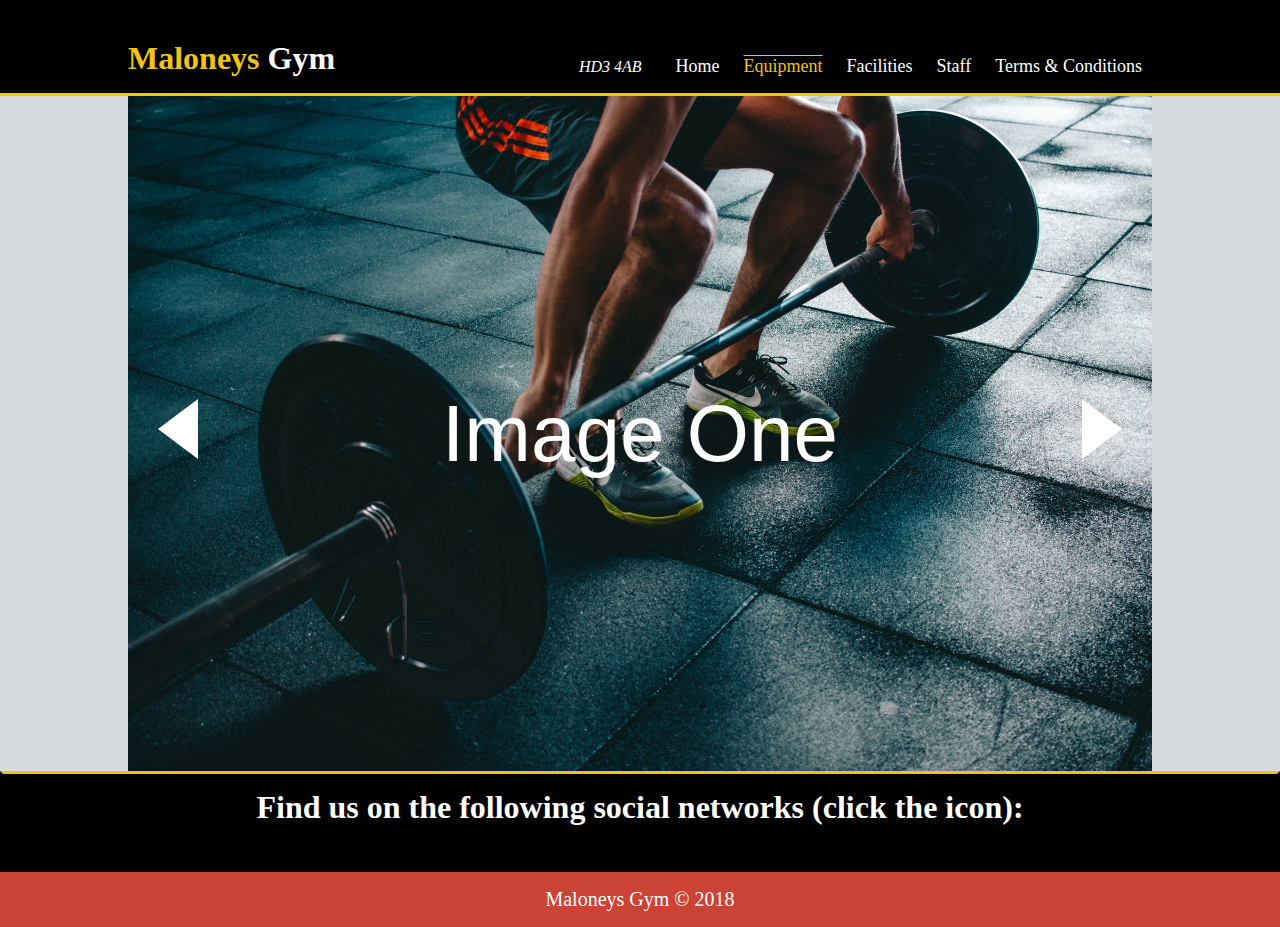
==== equipment.html @ 9fa3fff1 "added gallery and styled rules" ====
<!DOCTYPE html>
<html>
    <head>
        <title> Maloneys Gym </title>
        <link rel="shortcut icon" type="image/x-icon" href="img/dumbell.png"
        <meta charset="utf-8">
        <meta name="viewport" content="width=device-width">
        <meta name="description" content="Longest standing gym in huddersfield">
        <meta name="keywords" content="gym, marsh, huddersfield">
        <meta name="author" content="Matthew B Tindall">
        <!-- Link to font awesome -->
        <link rel="stylesheet" href="https://use.fontawesome.com/releases/v5.0.10/css/all.css" integrity="sha384-+d0P83n9kaQMCwj8F4RJB66tzIwOKmrdb46+porD/OvrJ+37WqIM7UoBtwHO6Nlg" crossorigin="anonymous">
        <!-- Link to css stylesheet -->
        <link rel="stylesheet" href="css/style.css">
    </head>
    <body>
        <header>
            <div class="container">
                <h1><span href="index.html" class="logo">Maloneys</span> Gym</h1>
                <nav>
                    <ul>
                        <a href="https://www.google.co.uk/maps/place/Luck+Ln,+Huddersfield+HD3+4AB/@53.6502287,-1.8131135,17z/data=!3m1!4b1!4m5!3m4!1s0x487bdc88d9b037f1:0xd871ab8119b04b57!8m2!3d53.6501804!4d-1.8106424" target="_blank"><i class="fas fa-map-marker-alt"> HD3 4AB </i></a>
                        <li><a href="index.html">Home</a></li>
                        <li class="current"><a href="Equipment.html">Equipment</a></li>
                        <li><a href="Facilities.html">Facilities</a></li>
                        <li><a href=Staff.html>Staff</a></li>
                        <li><a href="termsAndConditions.html">Terms & Conditions</a></li>
                    </ul>
                </nav>
            </div>
        </header>
        <section id="main-img-gallery">
            <div class="container">
                <div class="wrap">
                    <div id="arrow-left" class="arrow"></div>
                        <div class="slide slide1">
                            <div class="slide-content">
                                <span>Image One</span>
                            </div>
                        </div>
                        <div class="slide slide2">
                            <div class="slide-content">
                                <span>Image Two</span>
                            </div>
                        </div>
                        <div class="slide slide3">
                            <div class="slide-content">
                                <span>Image Three</span>
                            </div>
                        </div>
                        <div class="slide slide4">
                            <div class="slide-content">
                                <span>Image Four</span>
                            </div>
                        </div>
                        <div class="slide slide5">
                            <div class="slide-content">
                                <span>Image Five</span>
                            </div>
                        </div>
                    <div id="arrow-right" class="arrow"></div>
                </div>
            </div>
        </section>
        <section id="preview-gallery">
            
        </section>
        <section id="social-networks">
            <div class="container">
                <h1>Find us on the following social networks (click the icon): </h1>
                <a href="https://www.instagram.com/maloneys_gym/?hl=en" target="_blank"><i class="fab fa-instagram"></i></a>
                <a href="https://www.facebook.com/gymmaloneys?fref=nf" target="_blank"><i class="fab fa-facebook-square"></i></a>
                <a href="https://twitter.com/maloneysgym?lang=en" target="_blank"><i class="fab fa-twitter-square"></i></a>
                <i class="fab fa-snapchat-square"></i>
            </div>
        </section>
        <footer>
            <div class="container">
                <p>Maloneys Gym &copy; 2018</p>
            </div>
        </footer>
    </body>
</html>
---- css/style.css ----
/* Global */

.container {
    width: 80%;
    margin: auto;
    overflow: hidden;
}

body {
    margin: 0;
    padding: 0;
    background: #D7DBDD;
}

/* Header */

header {
    background: #000000;
    margin : 0;
    padding-top: 40px;
    padding-bottom: 0px;
    color: white;
    border-bottom: 3px solid #F1C40F;
}

header a {
    padding: 0px !important;
    margin: 0px !important;
}

header h1 {
    margin-top: 0;
    margin-bottom: 0;
    float: left;
}

header a[href] {
    margin-right: 20px;
    text-decoration: none;
    color: inherit;
}

nav {
    float: right;
}

nav a:hover {
    color: #F1C40F;
}

header::after {
    content: "";
    display: block;
    clear: both;
}

header li {
    display: inline;
    margin-left: 10px;
    margin-right: 10px;
    cursor: pointer;
    font-size: 18px;
}

header li:hover {
    color: #F1C40F;
    text-decoration: overline;
}

header li.current {
    color: #F1C40F;
    cursor: pointer;
    text-decoration: overline;
}

.logo {
    font-weight: bold;
    color: #F1C40F;
    cursor: pointer;
}

nav li:first-of-type {
    margin-left: 30px;
}

/* Main section */

#main-details-index {
    margin: 0;
    background: linear-gradient( rgba(0, 0, 0, 0.4), rgba(0, 0, 0, 0.4) ), url('../img/weights.jpg') no-repeat 0 -600px;
    min-height: 50vh;
    text-align: center;
    padding-top: 20px;
    color: white;
}

#main-details-index h1 {
    margin: 0;
    text-align: center;
    font-size: 70px;
    font-family: 'Times New Roman', Times, serif
}

#main-details-index li { 
    list-style-type: none;
    /* font-size: 25px; */
    font-size: 2.5rem;
    line-height: 1.4em;
}

/* Box section */

#img-container span {
    padding: 0;
}

.box {
    float: left;
    width: 30%;
    padding: 5px;
    text-align: center;
    margin: 10px;
}

#img-container img {
    width: 50%;
    margin-top: 10px;
    margin-bottom: 0;
    height:auto;
}

#img-container + h1{
    margin-top: 0;
    padding: 0;
}

.box i {
    /* font-size: 175px; */
    font-size: 11.5em;
}

.fa-heartbeat {
    color: #CB4335;
    margin-top:10px;
}

.fa-user {
    color: #212F3D;
    margin-bottom: 10px;
}

#boxes::after {
    content: "";
    display: block;
    clear: both;
}

.container img {
    position: relative;
    /* top: -10px; */
    top: -1.2rem;
}

.container span + h1{
    position: relative;
    /* top: -30px; */
    top: -1.9rem;
}

.container span + h1 + p {
    position: relative;
    /* top: -30px; */
    top: -1.9rem;
}

/* #boxes .container div:nth-of-type(1) {
    position: relative;
    top: -20px;
} */

/* .fa-user + h1 {
    margin-top: 5px;
} */

/* Social networkings */

#social-networks {
    /* text-align: center; */
    /* margin: auto; */
    /* background: #000; */
    border: 3px solid #000;
    padding: 15px;
    color: #fff;
    text-align: center;
    background: #000;
    border-top: 3px solid #F1C40F;
}

#social-networks a {
    color: #fff;
}

#social-networks i {
    font-size: 25px;
    cursor: pointer;
    margin: 10px 2.5px 2.5px 2.5px;
    transition: all ease-in-out 250ms;
}

#social-networks i:hover {
    color: #F1C40F;
}

#social-networks h1{
    /* text-align: center; */
    margin: auto;
}

/* Gallery */

.wrap, .slide-content {
    margin: 0;
    padding: 0;
    font-family: Arial, Helvetica, sans-serif;
    width: 100%;
    height: 75vh;
}

.wrap {position: relative;}

.slide {
    background-size: cover;
    background-position: center;
    background-repeat: no-repeat;
}

.slide1 {background-image: url('../img/gym1.jpeg');}
.slide2 {background-image: url('../img/gym2.jpeg');}
.slide3 {background-image: url('../img/gym3.jpeg');}
.slide4 {background-image: url('../img/gym4.jpeg');}
.slide5 {background-image: url('../img/gym5.jpeg');}

.slide-content {
    display: flex;
    flex-direction: column;
    justify-content: center;
    align-items: center;
    text-align: center;
}

.slide-content span {
    font-size: 5rem;
    color: #fff;
}

.arrow {
    cursor: pointer;
    position: absolute;
    top: 50%;
    margin-top: -35px;
    width: 0;
    height: 0;
    border-style: solid;
}

#arrow-left {
    border-width: 30px 40px 30px 0px;
    border-color: transparent #fff transparent transparent;
    left: 0;
    margin-left: 30px;
}

#arrow-right {
    border-width: 30px 0px 30px 40px;
    border-color: transparent transparent transparent #fff;
    right: 0;
    margin-right: 30px;
}
/* Gyms rules */

#rules {
    float: left;
    width: 70%;
}

#rules ol {
    
}

#rules li {
    font-size: 1.5rem;
    margin-top: 20px;
    margin-bottom: 20px;
    margin-right: 10px;
    padding: 5px;
    border-bottom: 2px solid #000;
}

#main-terms-and-conditions aside {
    float: right;
    width: 30%;
}

/* footer */

footer {
    text-align: center;
    background: #CB4335;
    color: #fff;
    min-height: 5vh;
}

footer p {
    margin: 0;
    padding-top: 1.75vh;
    padding-bottom: 1.75vh;
    font-size: 20px;
}
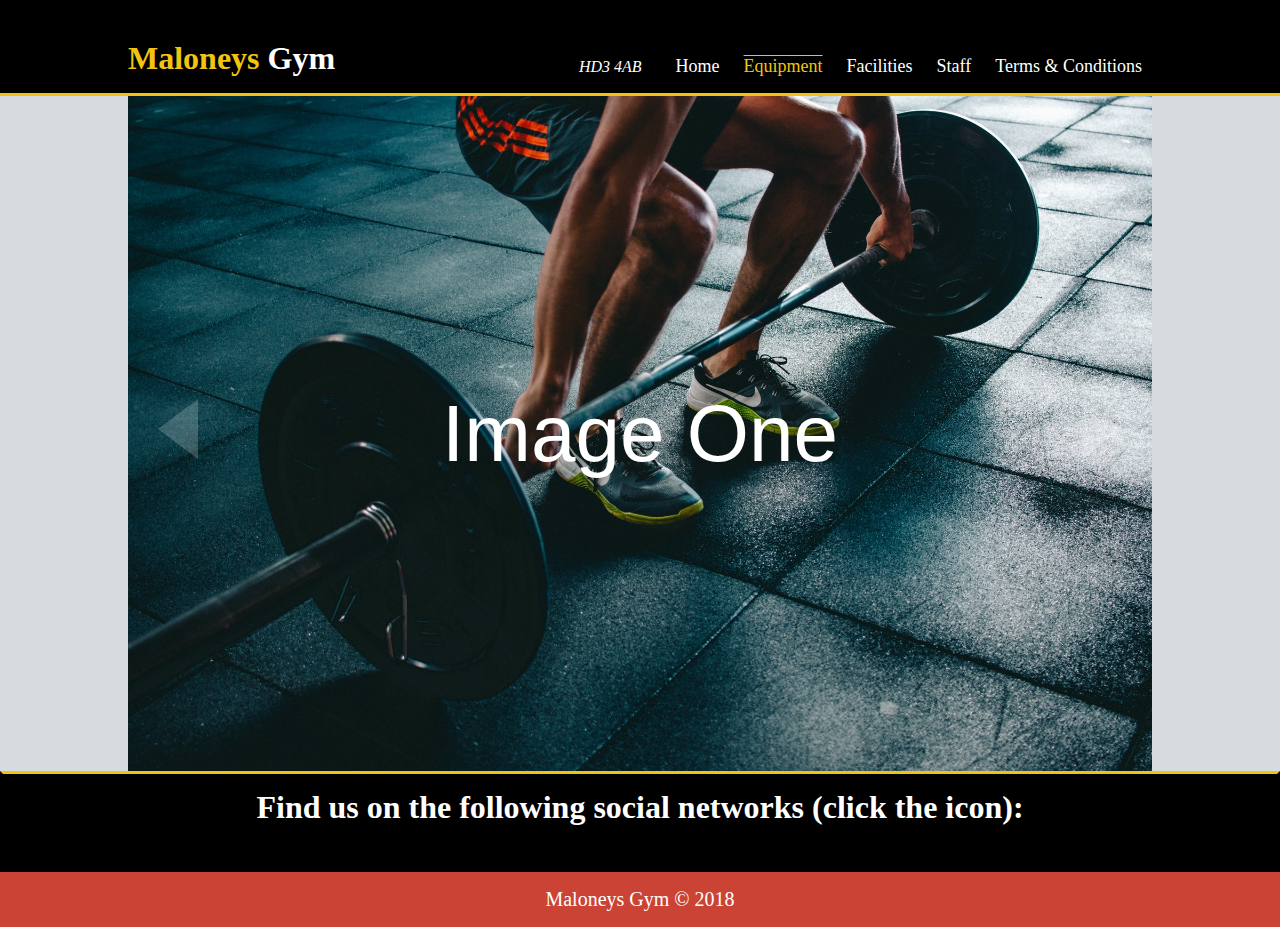
==== commit b8856af8: "added js for gallery" ====
--- a/equipment.html
+++ b/equipment.html
@@ -16,7 +16,7 @@
     <body>
         <header>
             <div class="container">
-                <h1><span href="index.html" class="logo">Maloneys</span> Gym</h1>
+                <h1><span class="logo"><a href="index.html">Maloneys</a></span> Gym</h1>
                 <nav>
                     <ul>
                         <a href="https://www.google.co.uk/maps/place/Luck+Ln,+Huddersfield+HD3+4AB/@53.6502287,-1.8131135,17z/data=!3m1!4b1!4m5!3m4!1s0x487bdc88d9b037f1:0xd871ab8119b04b57!8m2!3d53.6501804!4d-1.8106424" target="_blank"><i class="fas fa-map-marker-alt"> HD3 4AB </i></a>
@@ -79,5 +79,6 @@
                 <p>Maloneys Gym &copy; 2018</p>
             </div>
         </footer>
+        <script src="js/gallery.js"></script>
     </body>
 </html>--- a/css/style.css
+++ b/css/style.css
@@ -226,7 +226,15 @@
     height: 75vh;
 }
 
-.wrap {position: relative;}
+.wrap {
+    position: relative;
+    -webkit-touch-callout: none;
+    -webkit-user-select: none;
+    -khtml-user-select: none;
+    -moz-user-select: none;
+    -ms-user-select: none;
+    user-select: none;
+}
 
 .slide {
     background-size: cover;
@@ -254,6 +262,7 @@
 }
 
 .arrow {
+    opacity: 0.2;
     cursor: pointer;
     position: absolute;
     top: 50%;
@@ -261,6 +270,12 @@
     width: 0;
     height: 0;
     border-style: solid;
+    transition: all ease-in 100ms;
+    transition: all ease-out 500ms;
+}
+
+.arrow:hover {
+    opacity: .9;
 }
 
 #arrow-left {
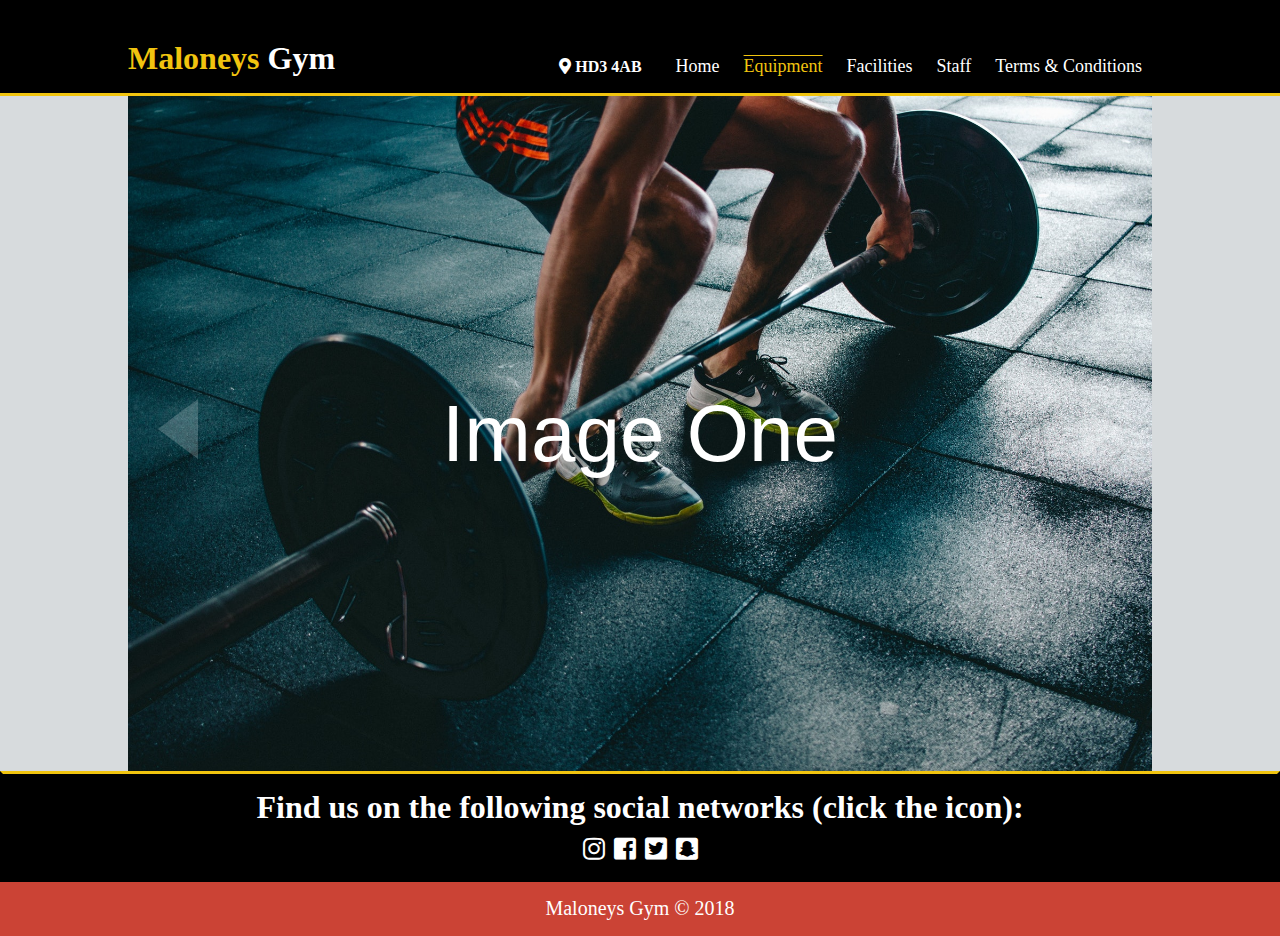
==== commit c7f37cf8: "Added in font awesome locally, improved homepage" ====
--- a/equipment.html
+++ b/equipment.html
@@ -8,8 +8,8 @@
         <meta name="description" content="Longest standing gym in huddersfield">
         <meta name="keywords" content="gym, marsh, huddersfield">
         <meta name="author" content="Matthew B Tindall">
-        <!-- Link to font awesome -->
-        <link rel="stylesheet" href="https://use.fontawesome.com/releases/v5.0.10/css/all.css" integrity="sha384-+d0P83n9kaQMCwj8F4RJB66tzIwOKmrdb46+porD/OvrJ+37WqIM7UoBtwHO6Nlg" crossorigin="anonymous">
+       <!-- Link to font awesome -->
+       <link href="css/fontawesome-all.css" rel="stylesheet">
         <!-- Link to css stylesheet -->
         <link rel="stylesheet" href="css/style.css">
     </head>
--- a/css/style.css
+++ b/css/style.css
@@ -108,11 +108,19 @@
     line-height: 1.4em;
 }
 
+#opening-times li {
+    font-size: 1.75em;
+}
+
+#prices li {
+    font-size: 1.4em;
+}
+
+#opening-times i {
+    display: inline;
+}
+
 /* Box section */
-
-#img-container span {
-    padding: 0;
-}
 
 .box {
     float: left;
@@ -122,65 +130,30 @@
     margin: 10px;
 }
 
-#img-container img {
-    width: 50%;
-    margin-top: 10px;
-    margin-bottom: 0;
-    height:auto;
-}
-
-#img-container + h1{
-    margin-top: 0;
-    padding: 0;
-}
-
 .box i {
     /* font-size: 175px; */
     font-size: 11.5em;
+    margin-bottom: 10px;
+}
+
+.box i+h1 {
+    text-decoration: underline;
+    font-size: 2em;
 }
 
 .fa-heartbeat {
     color: #CB4335;
-    margin-top:10px;
 }
 
 .fa-user {
     color: #212F3D;
-    margin-bottom: 10px;
-}
+} 
 
 #boxes::after {
     content: "";
     display: block;
     clear: both;
 }
-
-.container img {
-    position: relative;
-    /* top: -10px; */
-    top: -1.2rem;
-}
-
-.container span + h1{
-    position: relative;
-    /* top: -30px; */
-    top: -1.9rem;
-}
-
-.container span + h1 + p {
-    position: relative;
-    /* top: -30px; */
-    top: -1.9rem;
-}
-
-/* #boxes .container div:nth-of-type(1) {
-    position: relative;
-    top: -20px;
-} */
-
-/* .fa-user + h1 {
-    margin-top: 5px;
-} */
 
 /* Social networkings */
 
@@ -291,6 +264,7 @@
     right: 0;
     margin-right: 30px;
 }
+
 /* Gyms rules */
 
 #rules {
